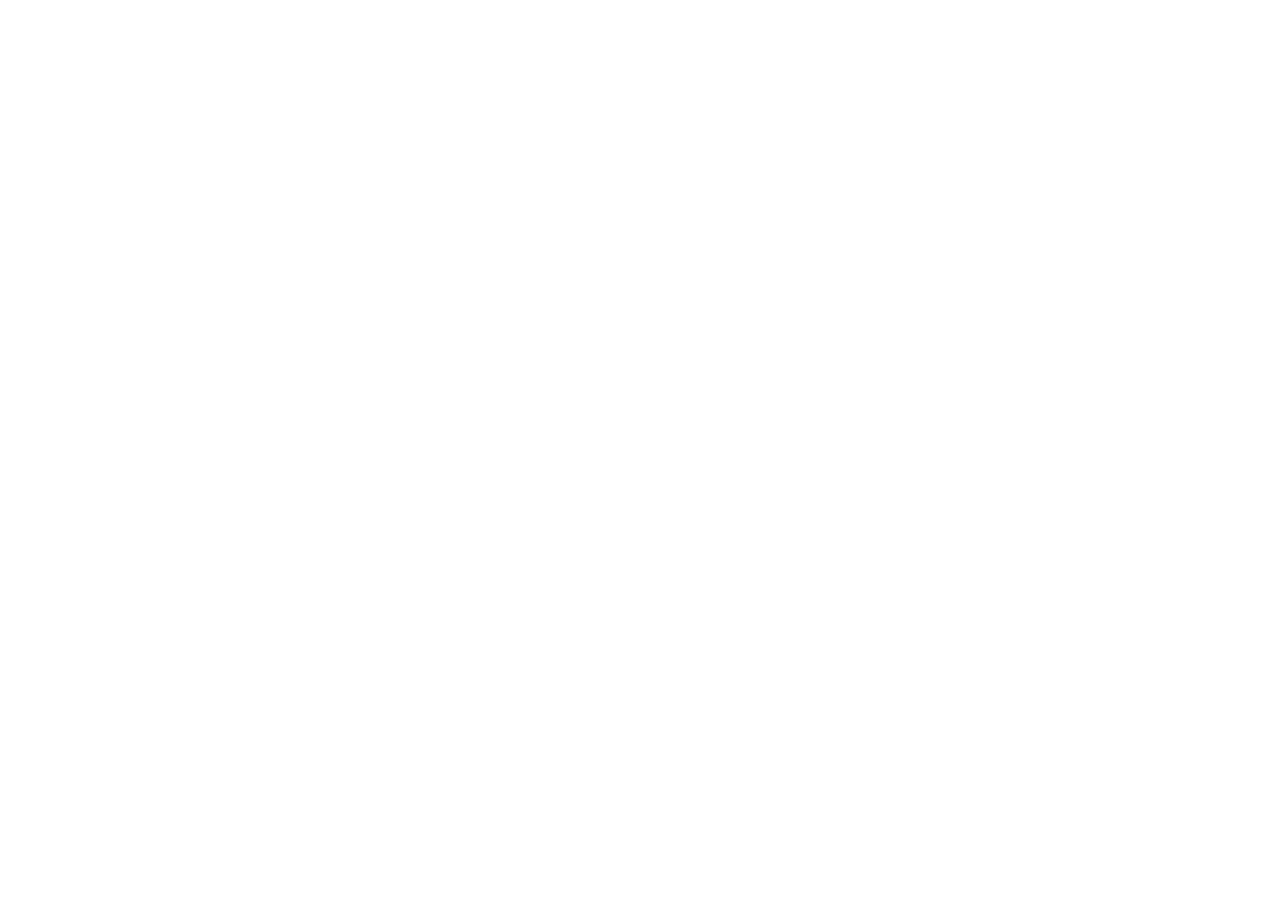
==== TheGame/index.html @ 841cfd91 "added main menu, only new game works" ====
<!DOCTYPE html>
<html>
<head lang="en">
    <meta charset="UTF-8">
    <title>The Game Name</title>
    
    <link href="css/reset.css" type="text/css" rel="stylesheet" />
    <link href="css/style.css" type="text/css" rel="stylesheet" />

    <script language="javascript" type="text/javascript" src="js/lodash.min.js"></script>
    <script language="javascript" type="text/javascript" src="js/createjs.min.js"></script>
    <script language="javascript" type="text/javascript" src="js/main.js"></script>
    <script language="javascript" type="text/javascript" src="js/target.js"></script>
    <script language="javascript" type="text/javascript" src="js/crosshair.js"></script>
    <script language="javascript" type="text/javascript" src="js/interface.js"></script>
    <script language="javascript" type="text/javascript" src="js/menus.js"></script>
</head>
<body>
    <canvas id="canvas" width="1210" height="600">
        Your browser is not supporting canvas.
    </canvas>
</body>
</html>
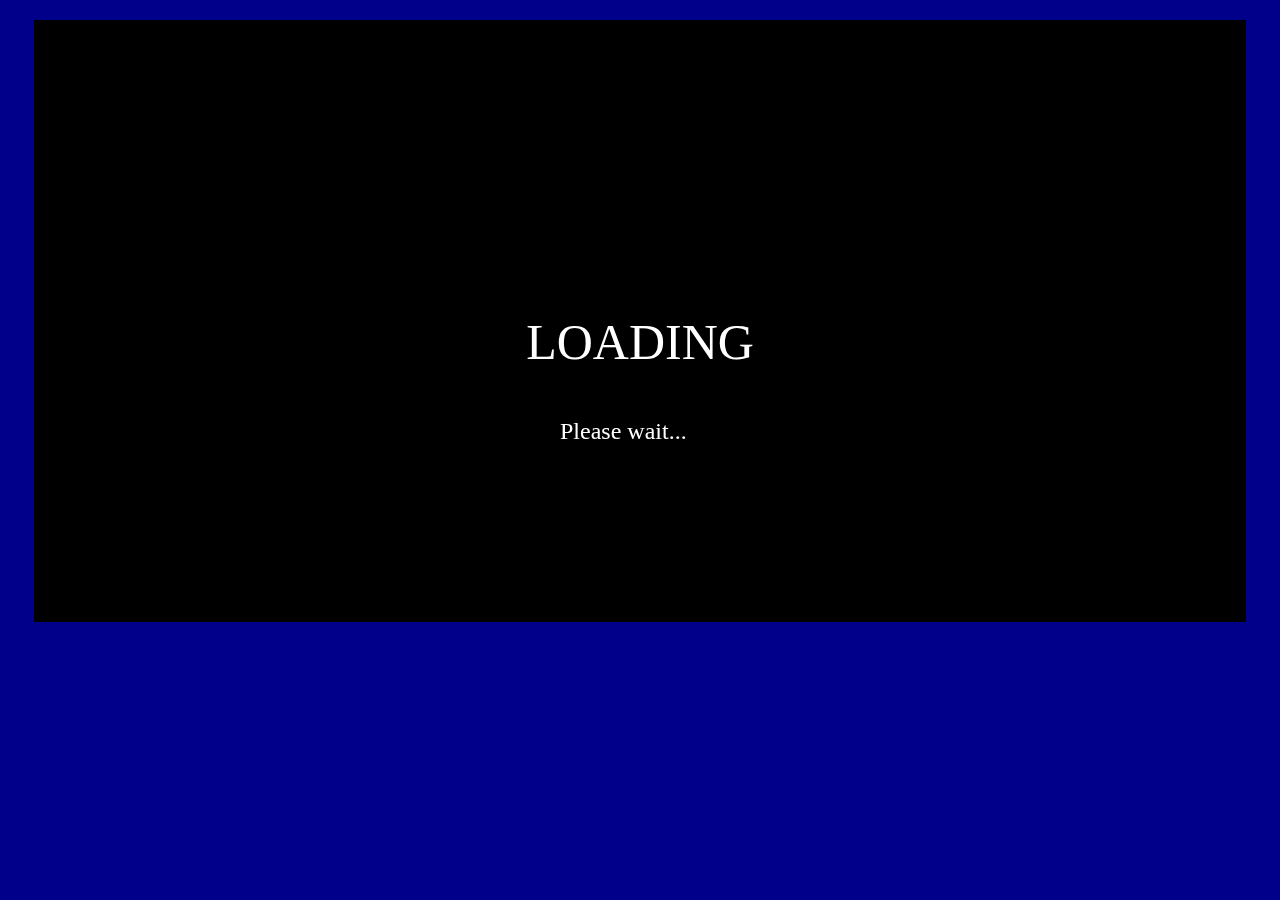
==== commit f8318572: "Giving a name to the game." ====
--- a/TheGame/index.html
+++ b/TheGame/index.html
@@ -2,12 +2,11 @@
 <html>
 <head lang="en">
     <meta charset="UTF-8">
-    <title>The Game Name</title>
+    <title>SHOOT THE BIRD</title>
     
     <link href="css/reset.css" type="text/css" rel="stylesheet" />
     <link href="css/style.css" type="text/css" rel="stylesheet" />
 
-    <script language="javascript" type="text/javascript" src="js/lodash.min.js"></script>
     <script language="javascript" type="text/javascript" src="js/createjs.min.js"></script>
     <script language="javascript" type="text/javascript" src="js/main.js"></script>
     <script language="javascript" type="text/javascript" src="js/target.js"></script>
--- a/TheGame/css/style.css
+++ b/TheGame/css/style.css
@@ -0,0 +1,18 @@
+/*Give sizes to the canvas*/
+@font-face {
+    font-family: Chunk;
+    src: url('../resources/fonts/Chunkfive.ttf');
+}
+
+body {
+	background-color: darkblue;	/* for now */
+}
+
+canvas {
+    cursor: none;
+    border: 1px solid black;
+    margin: auto;
+    margin-top:20px;
+    display: block;
+    background-color: black;	/* for now */
+}